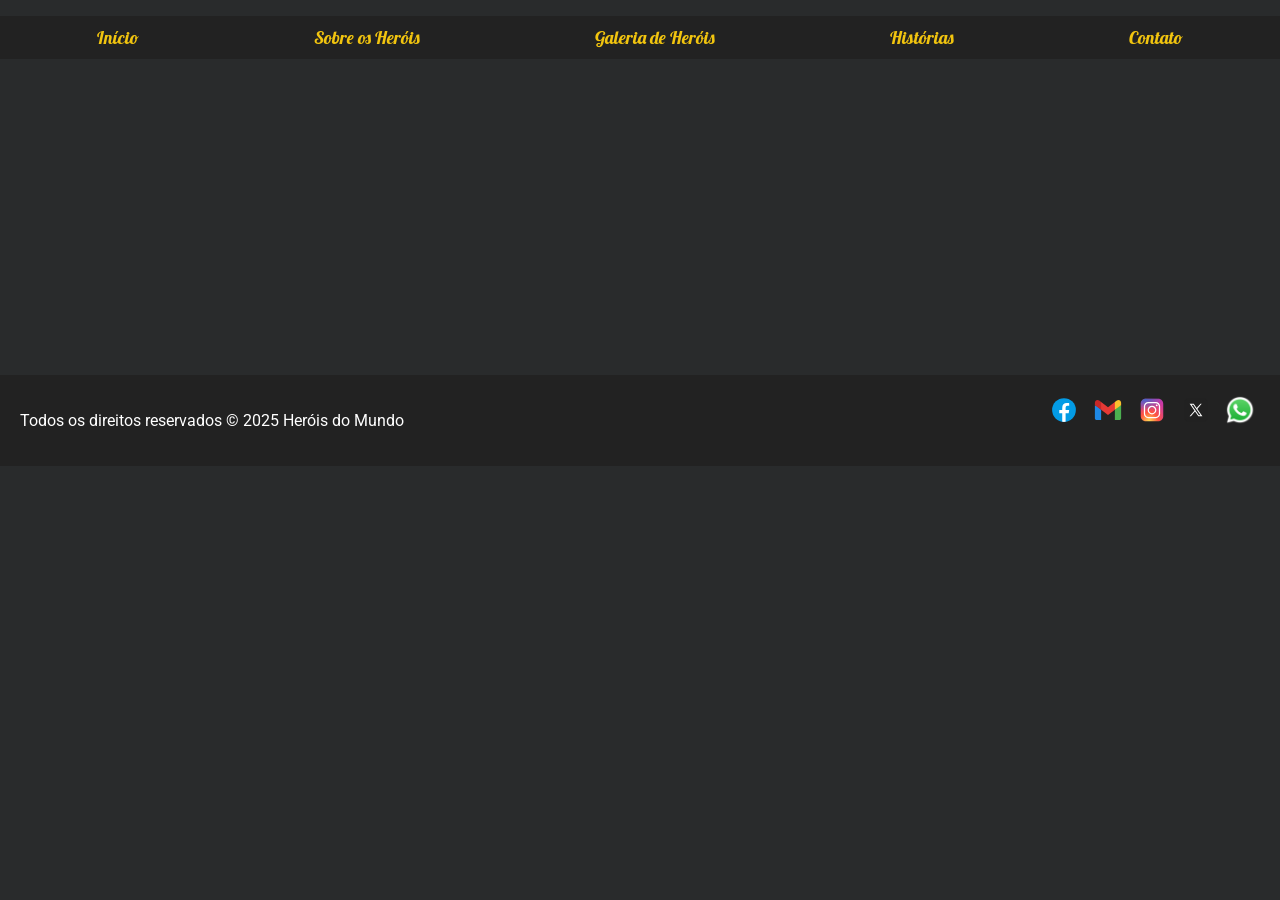
==== index.html @ 1b0f4d7a "atividade 4" ====
<!DOCTYPE html>
<html lang="pt-br">
<head>
  <meta charset="UTF-8">
  <title>Heróis do Mundo</title>
  <link rel="stylesheet" href="./style.css">
  <link rel="icon" href="img/favicon.png" type="image/png">
  <link href="https://fonts.googleapis.com/css2?family=Roboto&family=Lobster&family=Open+Sans&family=Montserrat&family=Raleway&display=swap" rel="stylesheet">
</head>
<body class="bg-hero">
  <header>
    <nav>
      <ul class="menu">
        <li><a href="./index.html">Início</a></li>
        <li><a href="./paginas/sobre.html">Sobre os Heróis</a></li>
        <li><a href="./paginas/galeria.html">Galeria de Heróis</a></li>
        <li><a href="./paginas/historias.html">Histórias</a></li>
        <li><a href="./paginas/contato.html">Contato</a></li>
      </ul>
    </nav>
  </header>

  <section class="imagem-destaque"></section>

  <footer class="footer">
    <div>
      <p>Todos os direitos reservados © 2025 Heróis do Mundo</p>
    </div>
    <div class="icones">
      <a href="#"><img src="./img/icons8-facebook.svg" alt="Icone 1"></a>
      <a href="#"><img src="./img/icons8-gmail.svg" alt="Icone 2"></a>
      <a href="#"><img src="./img/icons8-instagram.svg" alt="Icone 3"></a>
      <a href="#"><img src="./img/icons8-twitter.svg" alt="Icone 4"></a>
      <a href="#"><img src="./img/WhatsApp.svg.webp" alt="Icone 5"></a>
    </div>
  </footer>
</body>
</html>
---- style.css ----
body {
  font-family: 'Roboto', sans-serif;
  margin: 0;
  padding: 0;
}

.bg-hero { background-color: #292b2c; color: white; }
.bg-sobre-heroi { background-color: #ffcc00; color: #2d3436; }
.bg-galeria { background-color: #1d1f1f; color: white; }
.bg-historias { background-color: #e74c3c; color: white; }
.bg-contato { background-color: #3498db; color: white; }

.menu {
  background-color: #222;
  display: flex;
  justify-content: space-around;
  padding: 10px;
  list-style: none;
}

.menu a {
  color: #f1c40f;
  text-decoration: none;
  font-size: 18px;
  font-family: 'Lobster', cursive;
}

.menu a:hover {
  color: #e67e22;
}

.imagem-destaque {
  background-image: url('img/banner_hero.png');
  background-size: cover;
  height: 300px;
  filter: brightness(0.5);
}

.footer {
  background-color: #222;
  color: white;
  padding: 20px;
  display: flex;
  justify-content: space-between;
}

.footer .icones img {
  width: 30px;
  margin: 0 5px;
}

.titulo {
  font-family: 'Montserrat', sans-serif;
  font-size: 2.5em;
  margin: 20px;
}

.texto {
  font-family: 'Raleway', sans-serif;
  font-size: 1.2em;
  margin: 20px;
}

.icones img {
  width: 30px;
  margin: 0 10px;
}
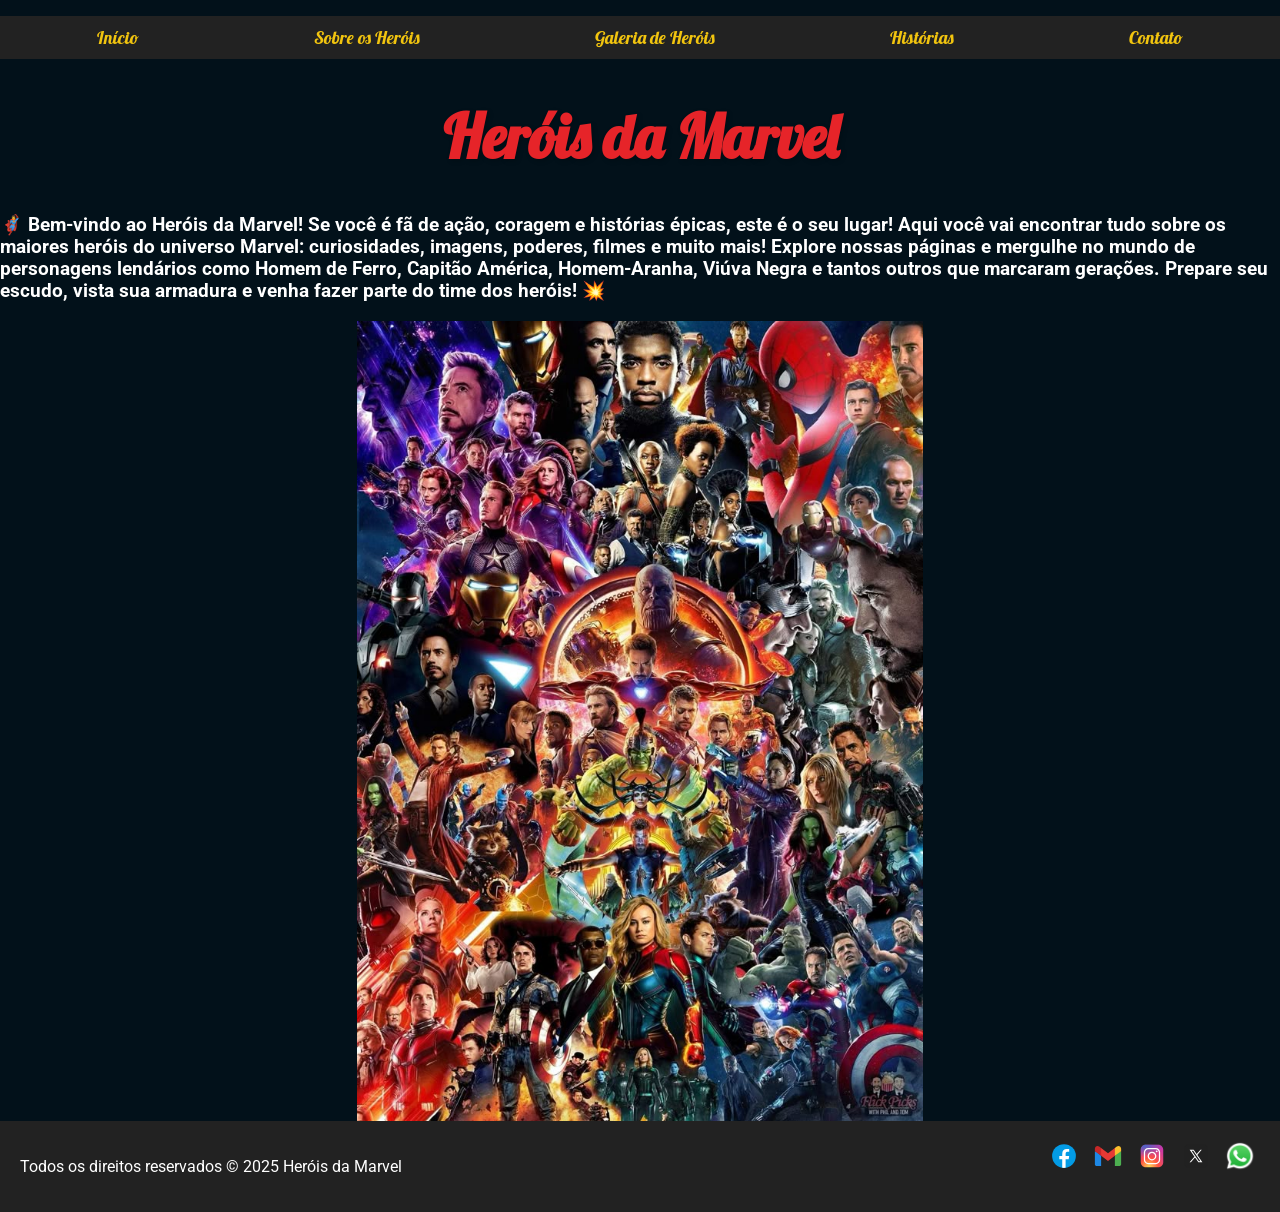
==== commit b28f9fbd: "atividade4" ====
--- a/index.html
+++ b/index.html
@@ -2,9 +2,9 @@
 <html lang="pt-br">
 <head>
   <meta charset="UTF-8">
-  <title>Heróis do Mundo</title>
+  <title>Heróis da Marvel</title>
   <link rel="stylesheet" href="./style.css">
-  <link rel="icon" href="img/favicon.png" type="image/png">
+  <link rel="icon" href="./img/favicon.ico" type="image/png">
   <link href="https://fonts.googleapis.com/css2?family=Roboto&family=Lobster&family=Open+Sans&family=Montserrat&family=Raleway&display=swap" rel="stylesheet">
 </head>
 <body class="bg-hero">
@@ -19,18 +19,28 @@
       </ul>
     </nav>
   </header>
+  <h1 class="titulo-marvel">Heróis da Marvel</h1>
 
-  <section class="imagem-destaque"></section>
+ <text><h3>🦸‍♂️ Bem-vindo ao Heróis da Marvel!
+Se você é fã de ação, coragem e histórias épicas, este é o seu lugar!
+Aqui você vai encontrar tudo sobre os maiores heróis do universo Marvel: curiosidades, imagens, poderes, filmes e muito mais!
+
+Explore nossas páginas e mergulhe no mundo de personagens lendários como Homem de Ferro, Capitão América, Homem-Aranha, Viúva Negra e tantos outros que marcaram gerações.
+
+Prepare seu escudo, vista sua armadura e venha fazer parte do time dos heróis! 💥</h3></text> 
+
+  <img src="./img/marvel album.jpeg" alt="Imagem de heróis da Marvel" class="banner-img">
+
 
   <footer class="footer">
     <div>
-      <p>Todos os direitos reservados © 2025 Heróis do Mundo</p>
+      <p>Todos os direitos reservados © 2025 Heróis da Marvel</p>
     </div>
     <div class="icones">
-      <a href="#"><img src="./img/icons8-facebook.svg" alt="Icone 1"></a>
-      <a href="#"><img src="./img/icons8-gmail.svg" alt="Icone 2"></a>
-      <a href="#"><img src="./img/icons8-instagram.svg" alt="Icone 3"></a>
-      <a href="#"><img src="./img/icons8-twitter.svg" alt="Icone 4"></a>
+      <a href="https://pt-br.facebook.com/"><img src="./img/icons8-facebook.svg" alt="Icone 1"></a>
+      <a href="https://workspace.google.com/intl/pt-BR/gmail/"><img src="./img/icons8-gmail.svg" alt="Icone 2"></a>
+      <a href="https://www.instagram.com/"><img src="./img/icons8-instagram.svg" alt="Icone 3"></a>
+      <a href="https://x.com/"><img src="./img/icons8-twitter.svg" alt="Icone 4"></a>
       <a href="#"><img src="./img/WhatsApp.svg.webp" alt="Icone 5"></a>
     </div>
   </footer>
--- a/style.css
+++ b/style.css
@@ -3,12 +3,35 @@
   margin: 0;
   padding: 0;
 }
+.titulo-marvel {
+  font-family: 'Lobster', cursive;
+  font-size: 60px;
+  text-align: center;
+  color: #e62429;
+  margin-top: 40px;
+  text-shadow: 2px 2px 5px rgba(0, 0, 0, 0.2);
+}
 
-.bg-hero { background-color: #292b2c; color: white; }
+.imagem-destaque {
+  display: flex;
+  justify-content: center;
+  align-items: center;
+  padding: 40px 0;
+}
+
+.banner-img {
+  max-height: 800px;
+  width: auto;
+  display: block;
+  margin: 0 auto;
+}
+
+
+.bg-hero { background-color: #02111a; color: white; }
 .bg-sobre-heroi { background-color: #ffcc00; color: #2d3436; }
-.bg-galeria { background-color: #1d1f1f; color: white; }
+.bg-galeria { background-color: #0b9650; color: white; }
 .bg-historias { background-color: #e74c3c; color: white; }
-.bg-contato { background-color: #3498db; color: white; }
+.bg-contato { background-color: #0a588b; color: white; }
 
 .menu {
   background-color: #222;
